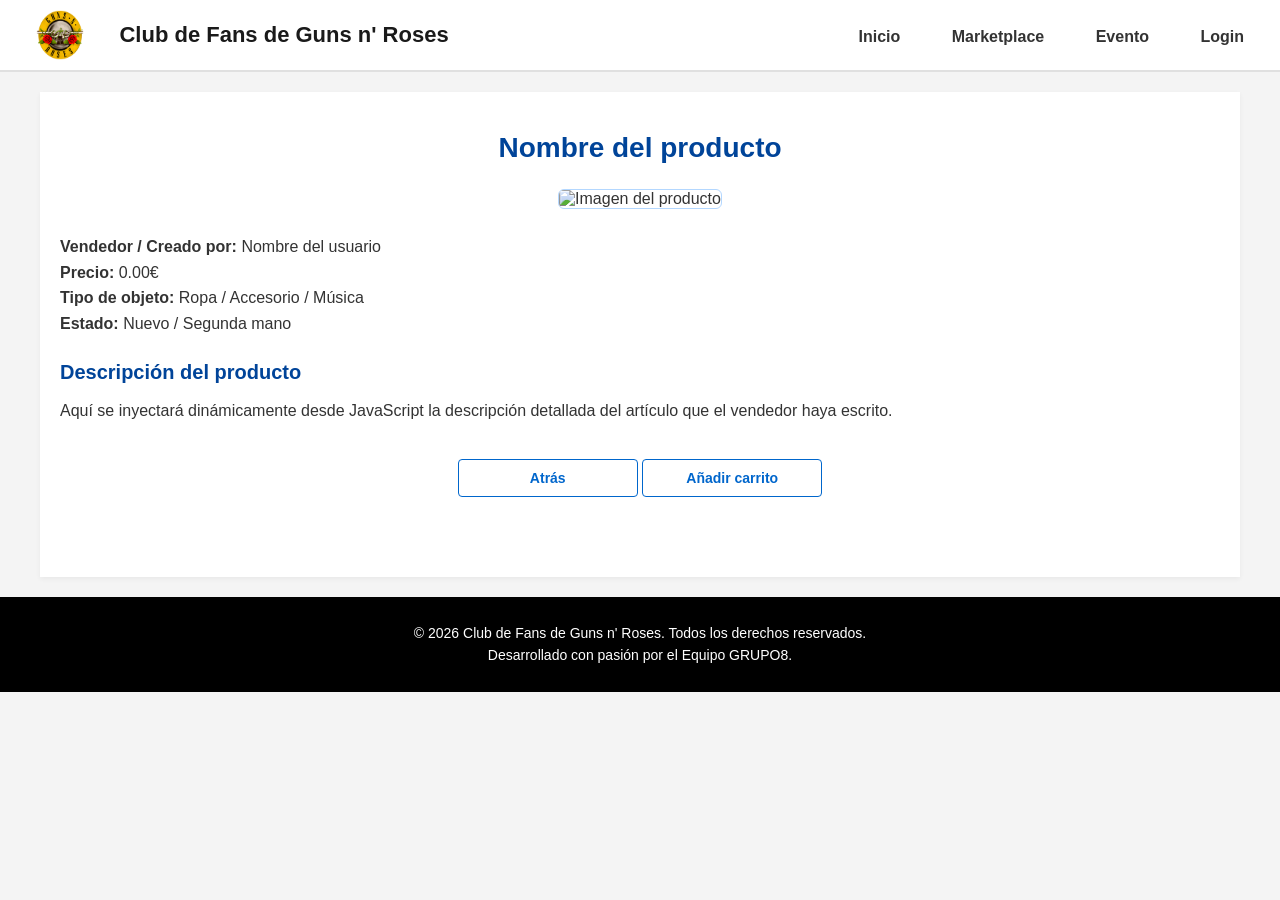
==== detalle-producto.html @ f08d55b4 "Añadido los productos y eventos detalles Añadido los detalles dentro de productos y eventos y una id" ====
<!DOCTYPE html>
<html lang="es">

<head>
    <meta charset="UTF-8">
    <meta name="viewport" content="width=device-width, initial-scale=1.0">
    <link rel="stylesheet" href="css/style.css">
    <link rel="stylesheet" href="css/detalle-producto.css">
    <link rel="icon" type="image/png" href="img/logo.png">
    <title>Club de Fans de Guns n' Roses</title>
</head>

<body>
    <nav class="nav-global">
        <div class="nav-izquierda">
            <img src="img/logo.png" alt="Logo Guns N' Roses" class="nav-logo">
            <h1 class="nav-titulo">Club de Fans de Guns n' Roses</h1>
        </div>
        <div class="nav-derecha">
            <ul class="nav-menu">
                <li class="nav-item"><a href="index.html">Inicio</a></li>
                <li class="nav-item"><a href="marketplace.html">Marketplace</a></li>
                <li class="nav-item"><a href="eventos.html">Evento</a></li>
                <li class="nav-item"><a href="login.html">Login</a></li>
            </ul>
        </div>
        <div style="clear: both;"></div>
    </nav>

    <main>
        <section class="detalle-producto-contenedor">

            <article class="tarjeta-detalle-producto">
                <h1 id="producto-titulo">Nombre del producto</h1>

                <div class="producto-img-detalle">
                    <img src="img/producto-placeholder.jpg" alt="Imagen del producto" id="producto-imagen">
                </div>

                <div class="producto-info-bloque">
                    <p><strong>Vendedor / Creado por:</strong> <span id="producto-vendedor">Nombre del usuario</span>
                    </p>
                    <p><strong>Precio:</strong> <span id="producto-precio">0.00€</span></p>
                    <p><strong>Tipo de objeto:</strong> <span id="producto-categoria">Ropa / Accesorio / Música</span>
                    </p>
                    <p><strong>Estado:</strong> <span id="producto-estado">Nuevo / Segunda mano</span></p>
                </div>

                <div class="producto-descripcion-bloque">
                    <h2>Descripción del producto</h2>
                    <p id="producto-descripcion">Aquí se inyectará dinámicamente desde JavaScript la descripción
                        detallada del artículo que el vendedor haya escrito.</p>
                </div>
            </article>

            <div class="carrito-button-contenedor-detalle">
                <button type="button" class="btn-añadir-carrito" id="btn-back"onclick="history.back()">Atrás</button>
                <button type="button" class="btn-añadir-carrito" id="btn-agregar-carrito-detalle">Añadir
                    carrito</button>
            </div>
        </section>
    </main>

    <footer>
        <p>&copy; 2026 Club de Fans de Guns n' Roses. Todos los derechos reservados.</p>
        <p>Desarrollado con pasión por el Equipo GRUPO8.</p>
    </footer>
</body>

</html>

<!--
Ejemplo para el JS, primero sustituimos el que ya existe o direcamente lo comentamos para que crea de cero:
document.getElementById('producto-titulo').textContent = "Camiseta 2006";
document.getElementById('producto-imagen').textContent = "img/producot.png";
document.getElementById('producto-vendedor').textContent = "AdminGrupo8";
document.getElementById('producto-precio').textContent = "45€"; //
document.getElementById('producto-categoria').textContent = "Ropa";
document.getElementById('producto-estado').src = "Nueva";
-->
---- css/style.css ----
/* CONFIGURACIÓN GENERAL Y RESET */
*, *::before, *::after {
    box-sizing: border-box;
    margin: 0;
    padding: 0;
}

body {
    font-family: Arial, sans-serif;
    background-color: #f4f4f4; 
    color: #333333;
}

/* ESTILOS DEL NAV (BARRA DE NAVEGACIÓN) */
.nav-global {
    background-color: #ffffff;
    padding: 10px 20px;
    border-bottom: 2px solid #e0e0e0;
    display: block;
    width: 100%;
}

/* Bloque Izquierdo: Logo y Título */
.nav-izquierda {
    float: left;
    display: block;
}

.nav-logo {
    width: 80px;
    height: 50px;
    vertical-align: middle;
    margin-right: 15px;
    display: inline-block;
}

.nav-titulo {
    font-size: 22px;
    font-weight: bold;
    display: inline-block;
    vertical-align: middle;
    color: #1a1a1a;
}

/* Bloque Derecho: Menú de Navegación */
.nav-derecha {
    float: right;
    display: block;
    margin-top: 10px;
}

.nav-menu {
    list-style: none;
    padding: 0;
    margin: 0;
}

.nav-item {
    display: inline-block;
    margin-left: 15px;
}

.nav-item a {
    display: block;
    text-decoration: none;
    color: #333333;
    padding: 8px 16px;
    font-weight: bold;
    border-radius: 4px;
    transition: background-color 0.3s ease, color 0.3s ease;
}

/* Azulado claro al pasar el cursor */
.nav-item a:hover {
    background-color: #e6f2ff;
    color: #0066cc;
}

/* ESTILOS DEL MAIN (CUERPO DE LA WEB) */
main {
    background-color: #ffffff;
    min-height: 400px;
    padding: 40px 20px;
    margin: 20px auto;
    max-width: 1200px;
    box-shadow: 0 2px 5px rgba(0,0,0,0.05);
}

/* ESTILOS DEL FOOTER (PIE DE PÁGINA) */
footer {
    background-color: #000000;
    color: #ffffff;
    text-align: center;
    padding: 25px 20px;
    font-size: 14px;
    line-height: 1.6;
    clear: both;
    width: 100%;
}
---- css/detalle-producto.css ----
/* Título principal en el mismo tono azul oscuro de la web */
#producto-titulo {
    color: #004499;
    font-size: 28px;
    font-weight: bold;
    text-align: center;
    margin-bottom: 20px;
}

/* Contenedor y alineación de la imagen del producto en el centro */
.producto-img-detalle {
    text-align: center;
    margin: 25px auto;
    max-width: 500px;
}

#producto-imagen {
    width: 100%;
    height: auto;
    aspect-ratio: 1 / 1;
    object-fit: cover;
    border-radius: 6px;
    border: 1px solid #b3d7ff;
}

/* Espaciados básicos de lectura */
.producto-info-bloque, 
.producto-descripcion-bloque {
    margin-top: 20px;
    line-height: 1.6;
}

.producto-descripcion-bloque h2 {
    color: #004499;
    font-size: 20px;
    margin-bottom: 10px;
}

/* Centrado del contenedor del botón en la página de detalles */
.carrito-button-contenedor-detalle {
    text-align: center;
    margin-top: 35px;
    margin-bottom: 40px;
    clear: both;
}

/* Copiado exacto del aspecto y colores del botón de Marketplace adaptado al detalle */
.carrito-button-contenedor-detalle .btn-añadir-carrito {
    display: inline-block;
    width: auto;
    min-width: 180px;
    padding: 10px 40px;
    
    /* Colores del diseño de la tarjeta de Marketplace */
    background-color: #ffffff;
    color: #0066cc;
    border: 1px solid #0066cc;
    
    font-size: 14px;
    font-weight: bold;
    cursor: pointer;
    border-radius: 4px;
    transition: background-color 0.2s, color 0.2s;
}

/* Efecto hover idéntico: Se invierten los colores al pasar el cursor */
.carrito-button-contenedor-detalle .btn-añadir-carrito:hover {
    background-color: #0066cc;
    color: #ffffff;
}
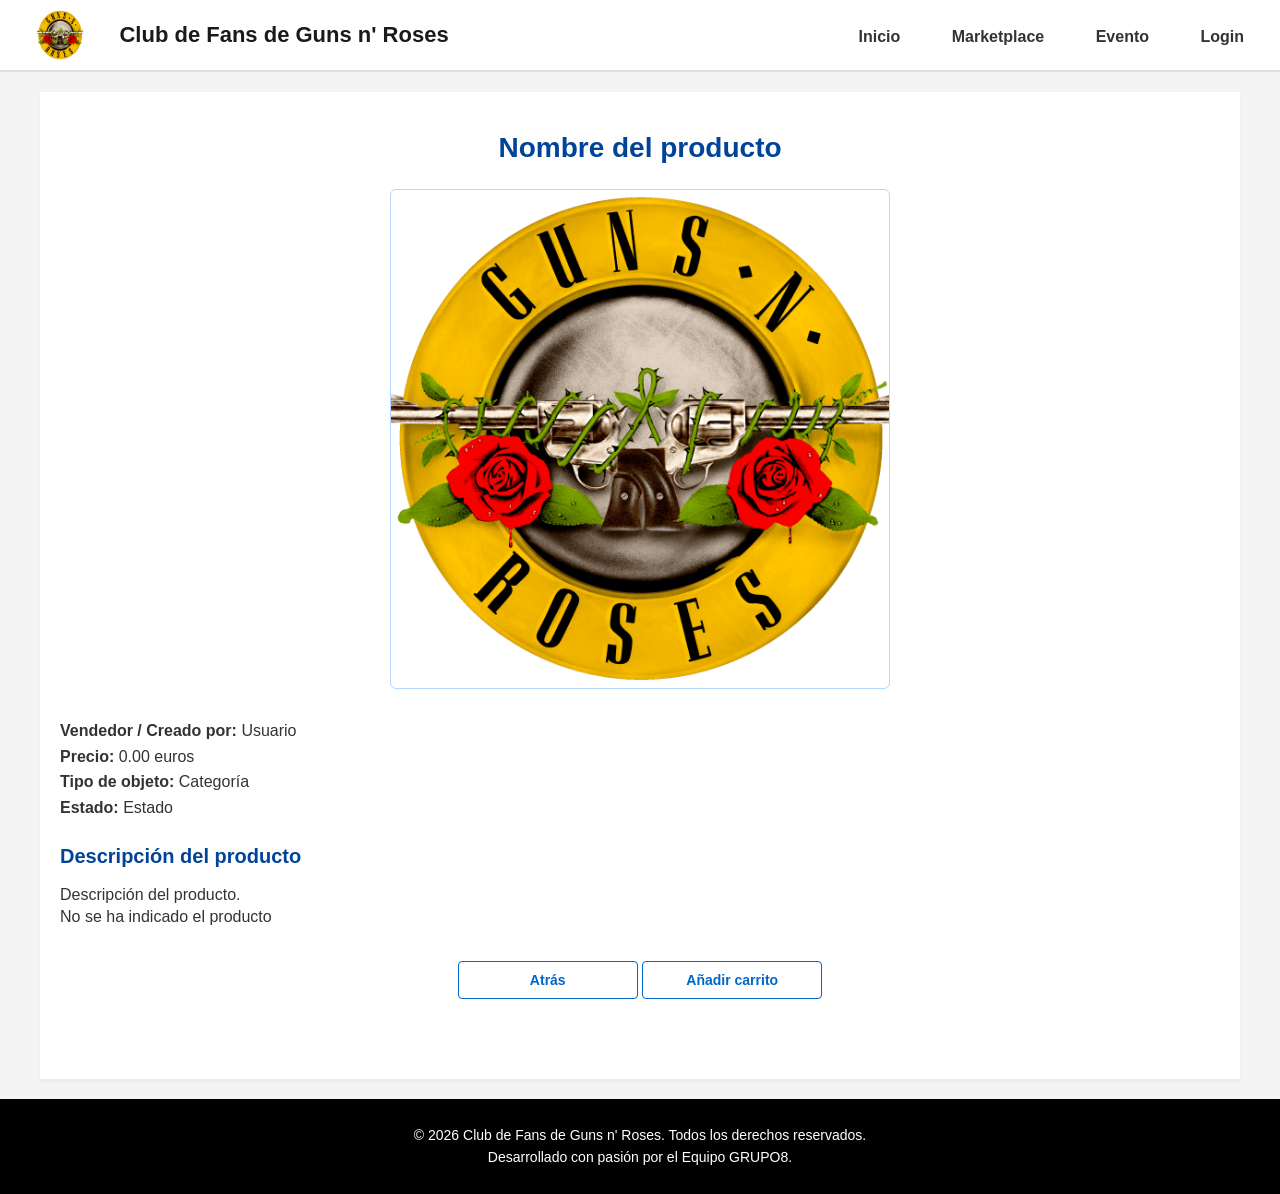
==== commit e40b6495: "update" ====
--- a/detalle-producto.html
+++ b/detalle-producto.html
@@ -7,7 +7,7 @@
     <link rel="stylesheet" href="css/style.css">
     <link rel="stylesheet" href="css/detalle-producto.css">
     <link rel="icon" type="image/png" href="img/logo.png">
-    <title>Club de Fans de Guns n' Roses</title>
+    <title>Detalle de producto - Club de Fans de Guns n' Roses</title>
 </head>
 
 <body>
@@ -29,34 +29,31 @@
 
     <main>
         <section class="detalle-producto-contenedor">
-
             <article class="tarjeta-detalle-producto">
                 <h1 id="producto-titulo">Nombre del producto</h1>
 
                 <div class="producto-img-detalle">
-                    <img src="img/producto-placeholder.jpg" alt="Imagen del producto" id="producto-imagen">
+                    <img src="img/logo.png" alt="Imagen del producto" id="producto-imagen">
                 </div>
 
                 <div class="producto-info-bloque">
-                    <p><strong>Vendedor / Creado por:</strong> <span id="producto-vendedor">Nombre del usuario</span>
-                    </p>
-                    <p><strong>Precio:</strong> <span id="producto-precio">0.00€</span></p>
-                    <p><strong>Tipo de objeto:</strong> <span id="producto-categoria">Ropa / Accesorio / Música</span>
-                    </p>
-                    <p><strong>Estado:</strong> <span id="producto-estado">Nuevo / Segunda mano</span></p>
+                    <p><strong>Vendedor / Creado por:</strong> <span id="producto-vendedor">Usuario</span></p>
+                    <p><strong>Precio:</strong> <span id="producto-precio">0.00 euros</span></p>
+                    <p><strong>Tipo de objeto:</strong> <span id="producto-categoria">Categoría</span></p>
+                    <p><strong>Estado:</strong> <span id="producto-estado">Estado</span></p>
                 </div>
 
                 <div class="producto-descripcion-bloque">
                     <h2>Descripción del producto</h2>
-                    <p id="producto-descripcion">Aquí se inyectará dinámicamente desde JavaScript la descripción
-                        detallada del artículo que el vendedor haya escrito.</p>
+                    <p id="producto-descripcion">Descripción del producto.</p>
                 </div>
             </article>
 
+            <p id="detalle-producto-mensaje" class="mensaje-eventos"></p>
+
             <div class="carrito-button-contenedor-detalle">
-                <button type="button" class="btn-añadir-carrito" id="btn-back"onclick="history.back()">Atrás</button>
-                <button type="button" class="btn-añadir-carrito" id="btn-agregar-carrito-detalle">Añadir
-                    carrito</button>
+                <button type="button" class="btn-añadir-carrito" id="btn-back" onclick="history.back()">Atrás</button>
+                <button type="button" class="btn-añadir-carrito" id="btn-agregar-carrito-detalle">Añadir carrito</button>
             </div>
         </section>
     </main>
@@ -65,16 +62,8 @@
         <p>&copy; 2026 Club de Fans de Guns n' Roses. Todos los derechos reservados.</p>
         <p>Desarrollado con pasión por el Equipo GRUPO8.</p>
     </footer>
+    <script src="js/api.js"></script>
+    <script src="js/detalle-producto.js"></script>
 </body>
 
 </html>
-
-<!--
-Ejemplo para el JS, primero sustituimos el que ya existe o direcamente lo comentamos para que crea de cero:
-document.getElementById('producto-titulo').textContent = "Camiseta 2006";
-document.getElementById('producto-imagen').textContent = "img/producot.png";
-document.getElementById('producto-vendedor').textContent = "AdminGrupo8";
-document.getElementById('producto-precio').textContent = "45€"; //
-document.getElementById('producto-categoria').textContent = "Ropa";
-document.getElementById('producto-estado').src = "Nueva";
--->
